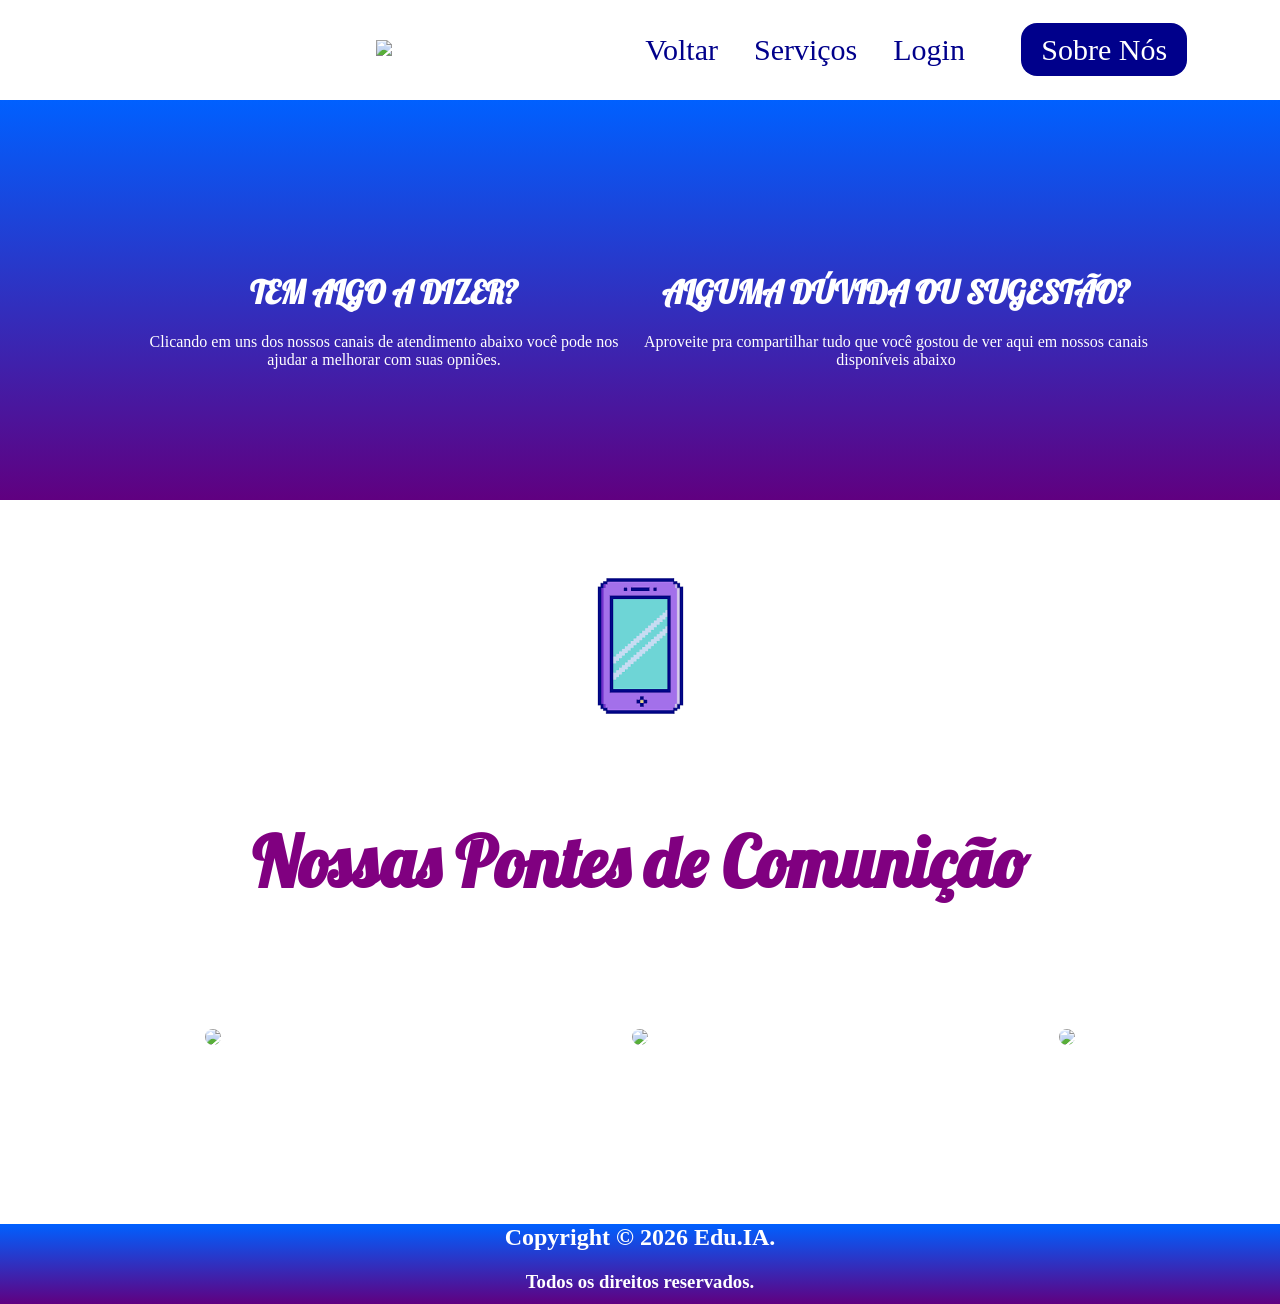
==== FaleConosco.html @ 314bed63 "Update" ====
<!DOCTYPE html>
<html lang="pt-br">
<head>
    <meta charset="UTF-8">
    <meta name="viewport" content="width=device-width, initial-scale=1.0">
    <meta name="description" content="Site de como aprender a uar as Interligência Artificias Generativas">
    <meta name="keywords" content="InteligenciArtificial, aprender, usar, responsabilidade, tecnologia, Tcc">

    <link rel="stylesheet" href="CSS/faleConosco.css">
    <link rel="stylesheet" href="CSS/estilo.css">
    <title>Fale Conosco</title>
</head>

<body>
    <nav class="navbar">
        <div class="logo">

            <!--Barra de navegaração-->

            <!--Logo-->
            <a href="index.html">
                <img style="max-width: 25%;" src="img/arceusBranco.png">
        </a>
        </div>

        <!--Menu de opções-->
        <div class="menu">
            <a href="index.html">Voltar</a>
            <a href="#">Serviços</a>
            <a href="Login.html">Login</a> <!--Botao Login-->
            <a id="botao" href="SobreNos.html">Sobre Nós</a>
        </div>        
    </nav>

    <div class="fundo">

        <!--Texto explicando os canais de comunição-->

        <div class="texto">

            <br><br>
            <h1>Tem algo a dizer?</h1>
            <p>Clicando em uns dos nossos canais de atendimento abaixo você pode nos ajudar a melhorar com suas opniões.</p>
        </div>

        <!--Quadrado para limitar o texto que eplica-->
        <div class="textoDois">
            <br><br>
            <h1> Alguma Dúvida ou Sugestão?</h1>
            <p> Aproveite pra compartilhar tudo que você gostou de ver aqui em nossos canais disponíveis abaixo  </p>
        </div>  
    </div>

    <div class="espaço">

    </div>

    <br><br><br><br>
             <center>
                <img src="[data-uri]">
             </center>

    <br><br>

    <div class="separador">
        <h2> Nossas Pontes de Comunição</h2>
    </div>
    <!--Canais de comunição -->
    <div class="canais">

        <div class="canal">
             <center>
                <a href="https://whatsapp" target="_blank">
                <img style="max-width: 33%; border-radius: 18px;" src="https://encrypted-tbn0.gstatic.com/images?q=tbn:ANd9GcTxMPQo1RsIPHzNiZJ3fV6IL239VXvCwp6Ogl4RPEUp0w&s=10">
                </a>    
            </center>
        </div>

        <div class="canalDois">
             <center>
                <a href="https://gmail" target="_blank">
                <img style="max-width: 33%; border-radius: 18px;" src="https://encrypted-tbn0.gstatic.com/images?q=tbn:ANd9GcTP2ZdgjgJmGAiiaCCQGmCb2QsPGB7Lxqp4gV_B9ncsCQ&s=10">
                </a>
             </center>
        </div>

        <div class="canalTres">
             <center>
                <a href="https://discord" target="_blank">
                <img style="max-width: 33%; border-radius: 18px;" src="https://pngimg.com/uploads/discord/discord_PNG8.png">
                </a>
            </center>
        </div>
    </div>

    <br><br><br><br><br>
    <footer>
        <center>    
            <h2 class="direitos">Copyright © 2026 Edu.IA.</h2>
            <h3 class="direitos">Todos os direitos reservados.</h3>
        </center>
     </footer>

</body>
</html>
---- CSS/faleConosco.css ----
@import url('https://fonts.googleapis.com/css2?family=Lobster&family=Roboto:ital,wght@0,100..900;1,100..900&display=swap');
@import url('https://fonts.googleapis.com/css2?family=Lobster&family=Roboto:ital,wght@0,100..900;1,100..900&display=swap');
@import url('https://fonts.googleapis.com/css2?family=Lobster&family=Mr+Dafoe&family=Roboto:ital,wght@0,100..900;1,100..900&display=swap');
@import url('https://fonts.googleapis.com/css2?family=Lobster&family=Mr+Dafoe&family=Roboto:ital,wght@0,100..900;1,100..900&display=swap');
/* Isso é padrão pra colocar no CSS */
*{
    box-sizing: border-box;
}
body{
    margin: 0;

 }

 /*barra de navegação e logo*/
 .navbar{
    display: flex;
    flex-flow:row wrap;
    height: 100px;
    background: white;
    justify-content: center;
    align-items: center;
   /*border-bottom: 2px solid blue;*/
 }

 .logo{
    flex: 20%;
    /*border: 1px solid red;*/
    text-align: center;
    font-family: "Lobster", sans-serif;
    margin-left: 20%;
 }
  .menu{
    flex: 60%;
    /*border: 1px solid green;*/
    text-align: right;
    padding: 20px;
 }


 /*Editando os links*/
 .menu a {
    color: darkblue;
    text-decoration: none;
    font-size: 30px;
    padding: 20px 16px;
 }

 /*Quando o mouse estiver em cima*/
 .menu a:hover{
    color:black;
    border-top: 4px solid darkblue;
 }

 .fundo{
    display: flex;
    height: 400px;
    /*background: blue;*/
   background:linear-gradient(180deg, rgb(0, 96, 255), rgb(96, 0, 128));
 }

 .texto{
    flex: 40%;
    color: white;
    /*background: purple;*/
    margin-left: 10%;
    text-align: center;
    align-content: center;
 }

.imagem{
   background:linear-gradient(180deg, rgb(0, 96, 255), rgb(96, 0, 128));
}

.separador h2{ 
   color: purple;
   font-family: "Lobster", sans-serif;
   text-align: center;
   font-size: 70px;
}

 .texto h1{
    font-family: "Lobster", sans-serif;
    text-transform: uppercase;
 }

.textoDois{
    flex: 40%;
    color: white;
    /*background: purple;*/
    margin-right: 10%;
    text-align: center;
    justify-content: center;
    align-content: center;
}

 .textoDois h1{
    font-family: "Lobster", sans-serif;
    text-transform: uppercase;
}

.textoDois{
    flex: 40%;
    /*background: white*/
    margin-right: 10%;

 }

.canais{
    display: flex;
    flex-flow:row wrap;
    height: 150px;
    background: white;
    justify-content: center;
    align-items: center;
   /*border: 2px solid blue;*/
}

.canal{
   flex: 33%;
   justify-content: center;
}


.canalDois{
   flex: 33%;
   justify-content: center;
}

.canalTres{
   flex: 33%;
   justify-content: center;
}

footer{
   height: 80px;
   background:linear-gradient(180deg, rgb(0, 96, 255), rgb(96, 0, 128));
}
---- CSS/estilo.css ----
/*fonte da letra do título*/
@import url('https://fonts.googleapis.com/css2?family=Lobster&family=Roboto:ital,wght@0,100..900;1,100..900&display=swap');
@import url('https://fonts.googleapis.com/css2?family=Lobster&family=Roboto:ital,wght@0,100..900;1,100..900&display=swap');


@import url('https://fonts.googleapis.com/css2?family=Lobster&family=Mr+Dafoe&family=Roboto:ital,wght@0,100..900;1,100..900&display=swap');
/* Isso é padrão pra colocar no CSS */
*{
    box-sizing: border-box;
}
body{
    margin: 0;

 }

 /*barra de navegação e logo*/
 .navbar{
    display: flex;
    flex-flow:row wrap;
    height: 100px;
    background: white;
    justify-content: center;
    align-items: center;
 }

 .logo{
    flex: 20%;
    /*border: 1px solid red;*/
    text-align: center;
    font-family: "Lobster", sans-serif;
    margin-left: 20%;
 }
  .menu{
    flex: 60%;
    /*border: 1px solid green;*/
    text-align: right;
    padding: 20px;
 }


 /*Editando os links*/
 .menu a {
    color: darkblue;
    text-decoration: none;
    font-size: 30px;
    padding: 20px 16px;
 }

 /*Quando o mouse estiver em cima*/
 .menu a:hover{
    color:black;
    border-top: 4px solid darkblue;
 }

 /* Design do botao fale conosco*/
 #botao{
    background: darkblue;
    padding: 10px 20px;
    color: white;
    border-radius: 16px;
    margin-right: 10%;
    margin-left: 5%;
}

#botao:hover{
    border: none;
    background: orange;
}

.header{
    height: 600px;
    background: purple;
    display: flex;
    flex-flow: row wrap;
    background-image: linear-gradient(180deg, rgb(0, 96, 255), rgb(96, 0, 128));
}


.headline{
   flex: 40%;
   margin-left: 10%;
   /*border: 1px solid black;*/
   justify-content: center;
   align-content: center;
   /*background: red;*/
}

.headline h2{
   font-weight: 900;
   font-size: 28px;
   color: #180f4a;
   padding: 0;
   margin: 0;
     
}

.img-headline{
   margin-right: 10%;
   flex: 40%;
   /*border: 1px solid red;*/
   text-align: center;
   align-content: center;
   border-radius: 16px;
   /*background: blue;*/
}

.headline p{
   color: white;
   text-align: center;
   font-size: 15px;
}

/*Personalizando o botao "Contrate Agora*/
.botao-contrate{
   display: inline-block;
   background: orange;
   padding: 20px;
   color: white;
   text-transform: uppercase;
   border-radius: 16px;
   text-decoration: none;
   
}

.Login{
   display: inline-block;
   background: green;
   padding: 20px;
   color: white;
   border-radius: 16px;
   text-decoration: none;
   padding-right: 50px;
   padding-left: 50px;
   text-transform: uppercase;
   text-align: center;
}

.Login:hover{
   filter: brightness(0.85);
   background: green;
   
}

.botao-contrate:hover{
   filter: brightness(0.85);
}

section{
   display: inline-block;
   margin-top: 80p;
   /*border: 1px solid black;*/
   margin-left: 5%;
   margin-right: 5%;
   padding: 5%;
   width: 90%;
}

section h2{
   width: 100%;
   font-size: 50px;
   margin: 0;
    font-family: "Lobster", sans-serif;
   color: purple;
   text-align: center;

}

.serviços{
   display: inline-block;
   margin-top: 5%;
   text-align: center;
}

.card-text {
    box-sizing: border-box;
    display: flex;
    flex-direction: column;
    align-items: center;
    width: 30%;
    max-height: 450px; /* Limita a altura do card. Altere se necessário */
    overflow: auto; /* Adiciona barra de rolagem se o texto passar do limite */
    margin: 1%;
    padding: 20px;
    border: 1px solid black;
    border-radius: 16px;
    cursor: pointer;
}
.texto-oculto{
   display: none;
}

.card-text:hover{
   background: black;
   color: white;
   padding: 40px;
}

.card-text:hover img{
   display: none;

}

.card:hover .card-text{
   display: none;
}
/*Rodapé*/
footer{
   height: 80px;
   background:linear-gradient(180deg, rgb(0, 96, 255), rgb(96, 0, 128));
}


.direitos{
   /*text-transform: uppercase;*/
   color: white;
}
/*55 minutos*/
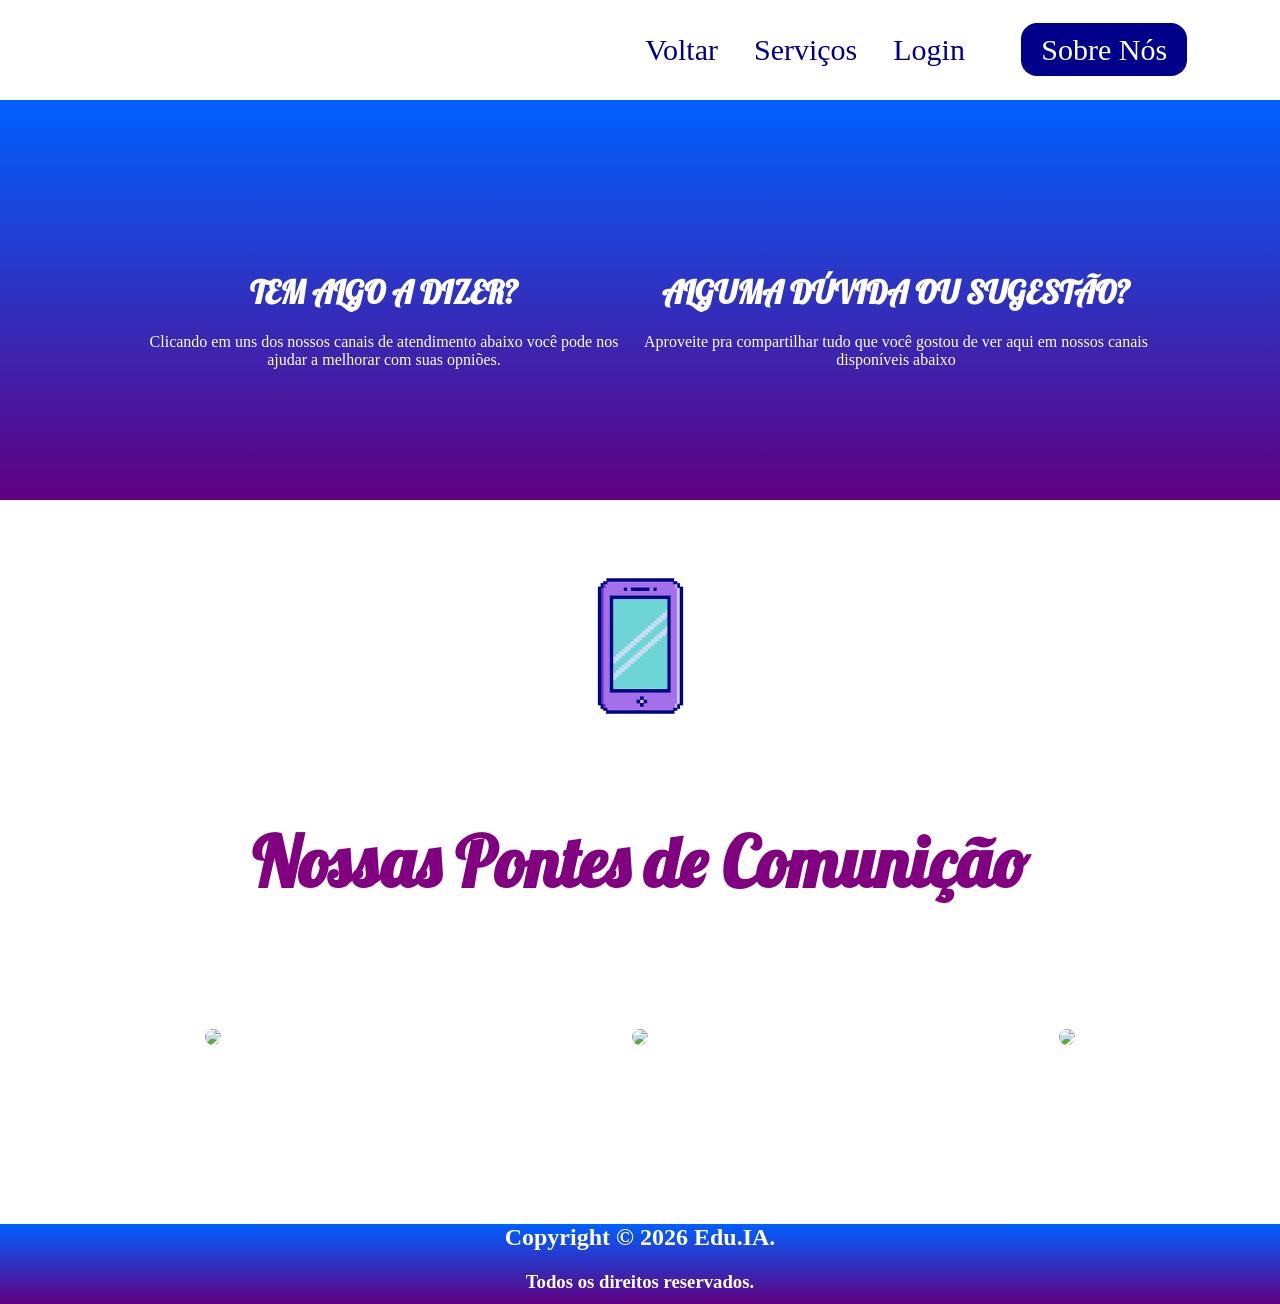
==== commit 9a562bad: "feat: margin-left na logo" ====
--- a/FaleConosco.html
+++ b/FaleConosco.html
@@ -19,7 +19,7 @@
 
             <!--Logo-->
             <a href="index.html">
-                <img style="max-width: 25%;" src="img/arceusBranco.png">
+                <img style="max-width: 25%; margin-left: -1000px;" src="img/arceusBranco.png">
         </a>
         </div>
 
